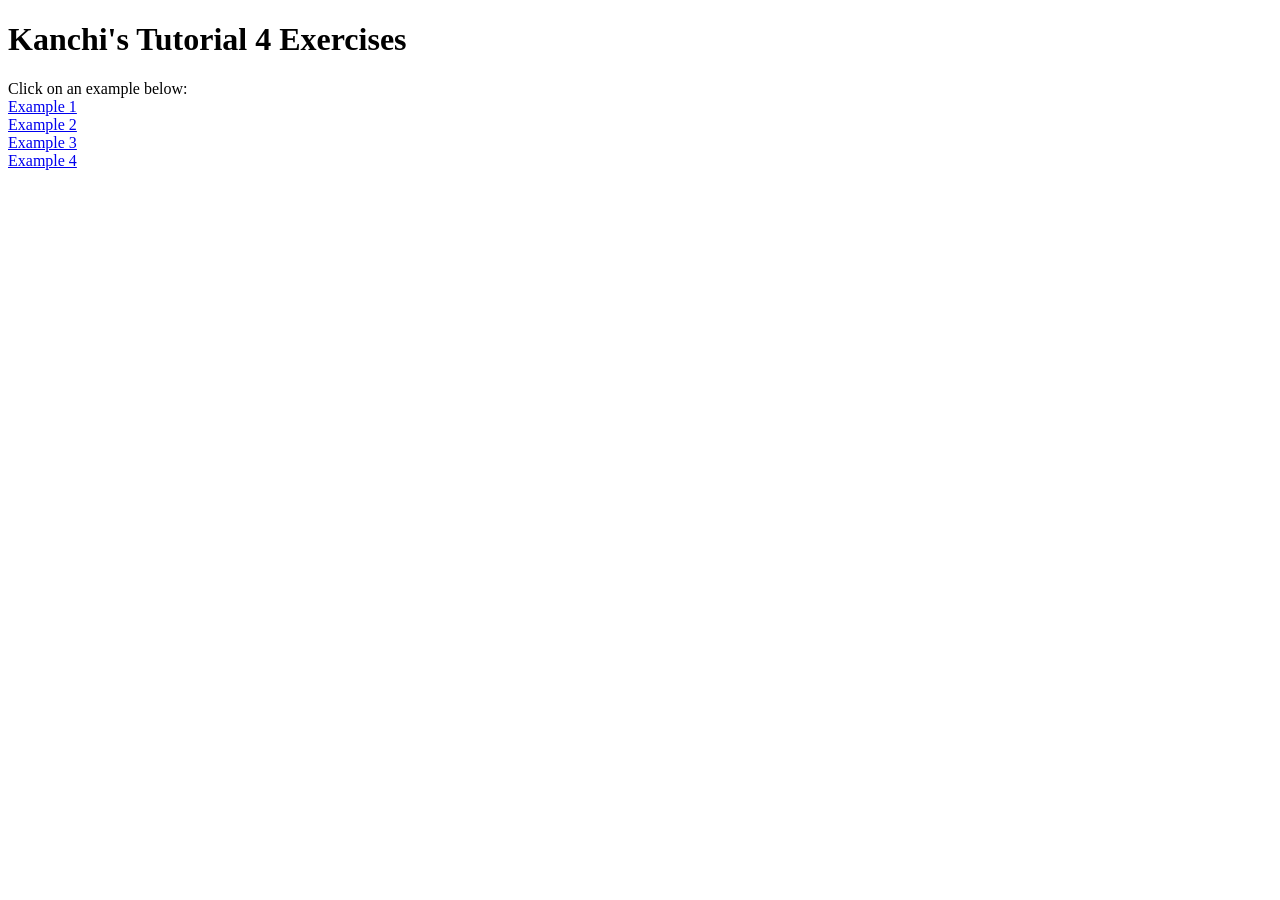
==== index.html @ c323d945 "HW#5" ====
<!DOCTYPE html>
<html lang="en">
<head>
<meta charset="UTF-8">
<meta name="viewport" content="width=device-width, initial-scale=1.0">
<title>Kanchi's HW-5</title>
<link rel="stylesheet" href="css/style.css">
</head>
<body>
<h1>Kanchi's Tutorial 4 Exercises</h1>
Click on an example below: <br>
<a href="html/ex1.html">Example 1</a> <br>
<a href="html/ex2.html">Example 2</a> <br>
<a href="html/ex3.html">Example 3</a> <br>
<a href="html/ex4.html">Example 4</a> <br>
</body>
</html>
---- css/style.css ----
*{
    font-family: 'Calibri';
   }
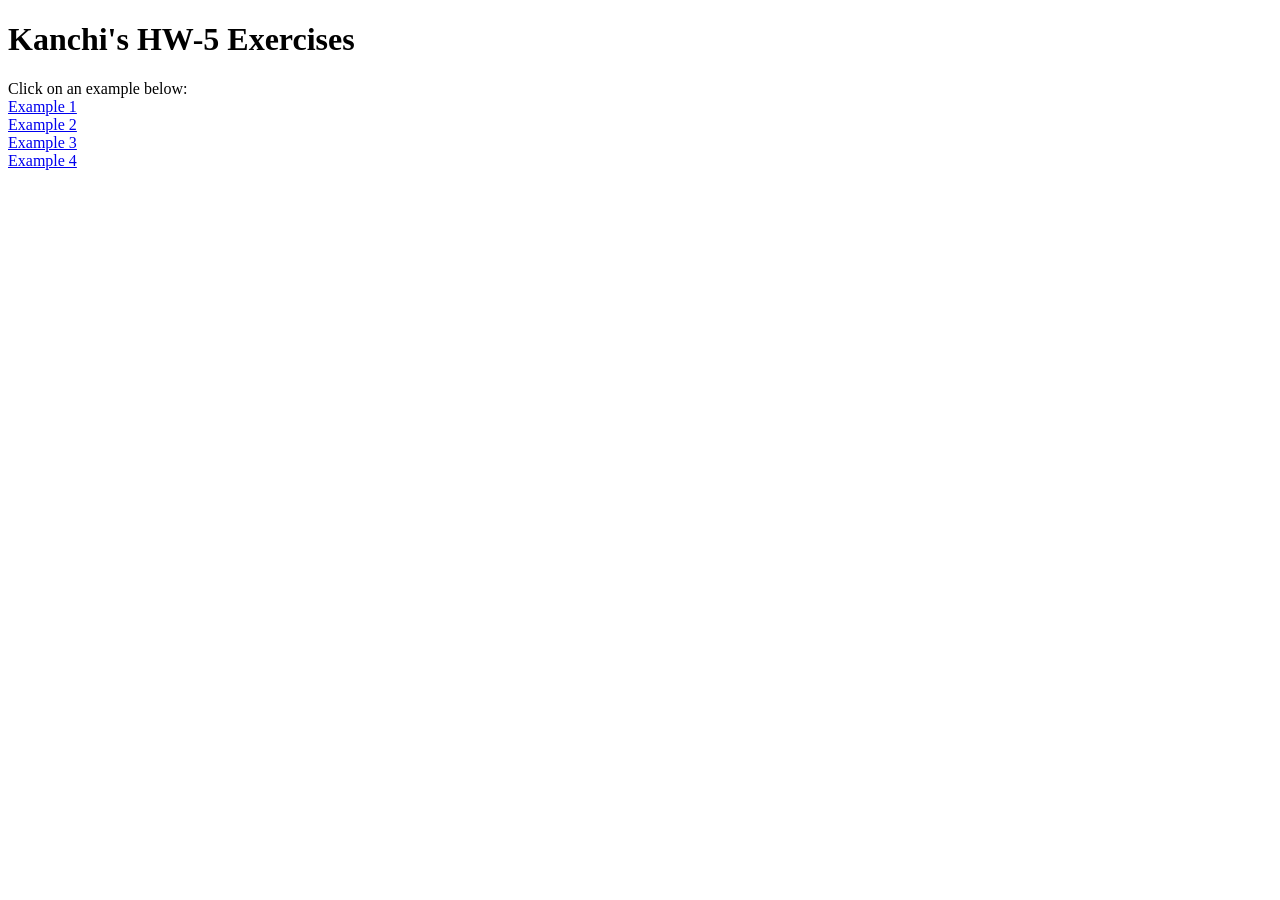
==== commit 1efd2729: "HW-5" ====
--- a/index.html
+++ b/index.html
@@ -7,7 +7,7 @@
 <link rel="stylesheet" href="css/style.css">
 </head>
 <body>
-<h1>Kanchi's Tutorial 4 Exercises</h1>
+<h1>Kanchi's HW-5 Exercises</h1>
 Click on an example below: <br>
 <a href="html/ex1.html">Example 1</a> <br>
 <a href="html/ex2.html">Example 2</a> <br>
